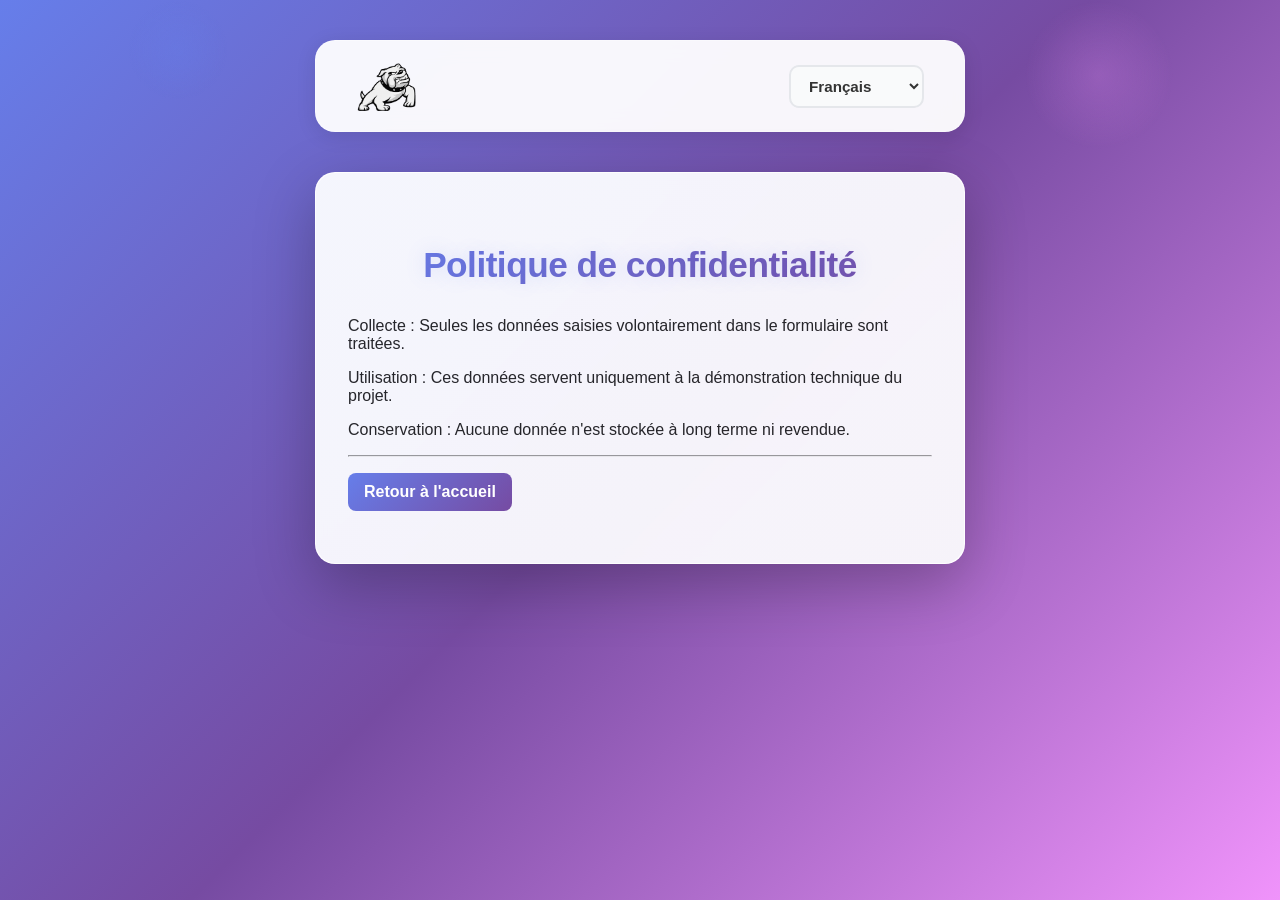
==== confidentialite.html @ f409f0a0 "Mise a jour encore" ====
<!doctype html>
<html lang="fr">
  <head>
    <meta charset="UTF-8" />
    <meta name="viewport" content="width=device-width, initial-scale=1.0" />
    <title>Politique de Confidentialité</title>
    <link rel="stylesheet" href="style.css" />
    <script src="script.js" defer></script>
  </head>
  <body>
    <header class="mb" role="banner">
      <p class="logo">
        <img
          src="./assets/Logo chien.png"
          alt="Logo du calculateur de solidité de mot de passe"
        />
      </p>
      <select id="languageSelect" aria-label="Sélection de la langue">
        <option value="fr">Français</option>
        <option value="en">English</option>
        <option value="de">Deutsch</option>
        <option value="sp">Spanish</option>
        <option value="it">Italiano</option>
        <option value="pt">Português</option>
        <option value="nl">Nederlands</option>
        <option value="br">Breton</option>
      </select>
    </header>
    <div class="container">
      <h1 data-i18n="privacyTitle">Politique de Confidentialité</h1>
      <p data-i18n="privacyContent">
        Conformément au RGPD, voici les informations concernant vos données :
      </p>
      <p data-i18n="privacyCollection">
        Collecte : Seules les données saisies volontairement
        dans le formulaire sont traitées.
      </p>
      <p data-i18n="privacyUsage">
        Utilisation : Ces données servent uniquement à la
        démonstration technique du projet.
      </p>
      <p data-i18n="privacyStorage">
        Conservation : Aucune donnée n'est stockée à long terme
        ni revendue.
      </p>
      <hr />
      <a href="index.html" class="security-link" data-i18n="backToHome"
        >Retour à l'accueil</a
      >
    </div>
  </body>
</html>
---- style.css ----
/* Global */
*,
*::before,
*::after {
  box-sizing: border-box;
}

/* Classe pour masquer visuellement le texte tout en le gardant accessible aux lecteurs d'écran */
.sr-only {
  position: absolute;
  width: 1px;
  height: 1px;
  padding: 0;
  margin: -1px;
  overflow: hidden;
  clip: rect(0, 0, 0, 0);
  white-space: nowrap;
  border-width: 0;
}

/* ===== BODY & BACKGROUND ===== */
body {
  background: linear-gradient(135deg, #667eea 0%, #764ba2 50%, #f093fb 100%);
  background-attachment: fixed;
  font-family:
    -apple-system, BlinkMacSystemFont, "Segoe UI", "Roboto", "Oxygen", "Ubuntu",
    "Cantarell", sans-serif;
  margin: 0;
  min-height: 100vh;
  color: #222;
  padding: 20px;
}

/* ===== CONTAINER PRINCIPAL ===== */
/* Container */
.container {
  max-width: 650px;
  margin: 40px auto;
  background: rgba(255, 255, 255, 0.98);
  border-radius: 20px;
  box-shadow:
    0 20px 60px rgba(0, 0, 0, 0.25),
    0 0 1px rgba(0, 0, 0, 0.1);
  padding: 48px 32px;
  backdrop-filter: blur(10px);
  border: 1px solid rgba(255, 255, 255, 0.3);
  animation: fadeInScale 0.6s ease-out;
  position: relative;
}

/* Gradient subtil en arrière-plan du container */
.container::before {
  content: "";
  position: absolute;
  top: 0;
  left: 0;
  right: 0;
  bottom: 0;
  border-radius: 20px;
  background: linear-gradient(
    135deg,
    rgba(102, 126, 234, 0.05) 0%,
    rgba(118, 75, 162, 0.05) 100%
  );
  pointer-events: none;
}

@keyframes fadeInScale {
  from {
    opacity: 0;
    transform: scale(0.95);
  }
  to {
    opacity: 1;
    transform: scale(1);
  }
}

/* Effet de lueur au survol du conteneur */
.container:hover {
  box-shadow:
    0 20px 60px rgba(0, 0, 0, 0.25),
    0 0 1px rgba(0, 0, 0, 0.1),
    0 0 40px rgba(102, 126, 234, 0.2);
}

/* ===== TYPOGRAPHIE ===== */
/* Headings */
h1 {
  text-align: center;
  background: linear-gradient(135deg, #667eea 0%, #764ba2 100%);
  -webkit-background-clip: text;
  -webkit-text-fill-color: transparent;
  background-clip: text;
  margin-bottom: 32px;
  font-size: 2.2rem;
  font-weight: 800;
  letter-spacing: -0.5px;
  animation: titlePulse 0.8s ease-out;
  text-shadow: 0 0 20px rgba(102, 126, 234, 0.2);
}

@keyframes titlePulse {
  0% {
    opacity: 0;
    transform: translateY(-20px);
  }
  100% {
    opacity: 1;
    transform: translateY(0);
  }
}

/* ===== FORMULAIRE ===== */
/* Form labels and inputs */
label {
  display: block;
  margin-bottom: 12px;
  font-weight: 600;
  color: #333;
  font-size: 0.95rem;
  animation: fadeInLeft 0.5s ease-out 0.1s both;
}

@keyframes fadeInLeft {
  from {
    opacity: 0;
    transform: translateX(-20px);
  }
  to {
    opacity: 1;
    transform: translateX(0);
  }
}

/* Champs texte et mot de passe */
input[type="password"],
input[type="text"] {
  display: block;
  margin: 0 auto 24px auto;
  width: 100%;
  padding: 14px 16px;
  border: 2px solid #e5e7eb;
  border-radius: 12px;
  font-size: 1rem;
  transition: all 0.3s ease;
  text-align: left;
  background: #f9fafb;
  animation: slideUp 0.5s ease-out 0.15s both;
  position: relative;
}

@keyframes slideUp {
  from {
    opacity: 0;
    transform: translateY(20px);
  }
  to {
    opacity: 1;
    transform: translateY(0);
  }
}

input[type="password"]::placeholder,
input[type="text"]::placeholder {
  color: #aaa;
  transition: color 0.3s ease;
}

input[type="password"]:focus,
input[type="text"]:focus {
  border-color: #667eea;
  outline: none;
  background: #fff;
  box-shadow:
    0 0 0 3px rgba(102, 126, 234, 0.1),
    0 0 20px rgba(102, 126, 234, 0.3),
    inset 0 0 0 1px rgba(102, 126, 234, 0.2);
  transform: translateY(-2px);
}

input[type="password"]:focus::placeholder,
input[type="text"]:focus::placeholder {
  color: #ccc;
}

/* Améliore la visibilité du focus au clavier */
input[type="password"]:focus-visible,
input[type="text"]:focus-visible {
  outline: 3px solid #667eea;
  outline-offset: 2px;
}

/* ===== BOUTONS ===== */
/* Bouton principal avec shine effect */
button {
  width: 100%;
  padding: 14px 16px;
  background: linear-gradient(135deg, #667eea 0%, #764ba2 100%);
  color: #fff;
  border: none;
  border-radius: 12px;
  font-size: 1rem;
  font-weight: 700;
  cursor: pointer;
  transition: all 0.3s ease;
  box-shadow: 0 4px 15px rgba(102, 126, 234, 0.3);
  text-transform: uppercase;
  letter-spacing: 0.5px;
  animation: slideUp 0.5s ease-out 0.2s both;
  position: relative;
  overflow: hidden;
  flex: 1;
  min-width: 0;
}

/* Effet de lumière qui traverse le bouton */
button::before {
  content: "";
  position: absolute;
  top: 0;
  left: -100%;
  width: 100%;
  height: 100%;
  background: linear-gradient(
    90deg,
    transparent,
    rgba(255, 255, 255, 0.3),
    transparent
  );
  transition: left 0.5s ease;
}

button:hover::before {
  left: 100%;
}

button:hover {
  transform: translateY(-3px);
  box-shadow:
    0 8px 25px rgba(102, 126, 234, 0.4),
    0 0 30px rgba(102, 126, 234, 0.3);
}

button:active {
  transform: translateY(-1px);
}

/* Améliore la visibilité du focus au clavier pour les boutons */
button:focus-visible {
  outline: 3px solid #667eea;
  outline-offset: 2px;
}

/* ===== RÉSULTATS ===== */
/* Boîte de résultats avec shimmer effect */
.result {
  margin-top: 28px;
  padding: 20px 24px;
  background: linear-gradient(
    135deg,
    rgba(102, 126, 234, 0.08) 0%,
    rgba(118, 75, 162, 0.08) 100%
  );
  border-radius: 12px;
  border: 2px solid rgba(102, 126, 234, 0.2);
  text-align: center;
  font-size: 1.15rem;
  color: #333;
  font-weight: 600;
  box-shadow:
    0 4px 15px rgba(102, 126, 234, 0.1),
    inset 0 0 20px rgba(102, 126, 234, 0.05);
  animation: slideIn 0.4s cubic-bezier(0.34, 1.56, 0.64, 1);
  position: relative;
  overflow: hidden;
}

.result::before {
  content: "";
  position: absolute;
  top: -50%;
  left: -50%;
  width: 200%;
  height: 200%;
  background: radial-gradient(
    circle,
    rgba(102, 126, 234, 0.1) 0%,
    transparent 70%
  );
  animation: shimmer 3s infinite;
}

@keyframes shimmer {
  0% {
    transform: translate(0, 0) rotate(0deg);
  }
  50% {
    transform: translate(50px, 50px) rotate(180deg);
  }
  100% {
    transform: translate(0, 0) rotate(360deg);
  }
}

@keyframes slideIn {
  from {
    opacity: 0;
    transform: translateY(-10px);
  }
  to {
    opacity: 1;
    transform: translateY(0);
  }
}

/* Positionne le toggle à l'extrémité droite du conteneur */
.container {
  position: relative;
}

/* Ancre l'icône œil au champ password pour éviter qu'elle ne bouge */
.password-field {
  position: relative;
  width: 100%;
}

/* Prévoir de l'espace à droite des inputs pour éviter le recouvrement */
input[type="password"],
input[type="text"] {
  padding-right: 48px;
}

/* ===== CHAMP MOT DE PASSE & ICÔNE ===== */
/* Icône de basculement mot de passe/texte */
#togglePassword {
  position: absolute;
  right: 8px;
  top: 50%;
  transform: translateY(-50%);
  background: none;
  border: none;
  width: 60px;
  height: 60px;
  padding: 0;
  display: inline-flex;
  align-items: center;
  justify-content: center;
  cursor: pointer;
  z-index: 10;
  line-height: 0;
  color: #667eea;
  transition: all 0.3s ease;
  border-radius: 4px;
}

#togglePassword svg {
  width: 100%;
  height: 100%;
}

/* Ensure input doesn't stretch under the absolute icon and keeps space for it */
.password-field input[type="password"],
.password-field input[type="text"] {
  flex: 1 1 auto;
  width: auto;
  padding-right: 70px;
  margin: 0;
}

/* Give a bit of space so the icon sits visually inside the input */
.password-field {
  padding-top: 0;
  margin-bottom: 18px;
  animation: fadeInLeft 0.5s ease-out 0.15s both;
}

#togglePassword:hover {
  background: rgba(102, 126, 234, 0.15);
  color: #764ba2;
  transform: translateY(-50%);
  box-shadow: 0 0 15px rgba(102, 126, 234, 0.2);
}

#togglePassword:focus-visible {
  outline: 2px solid #667eea;
  outline-offset: 2px;
  border-radius: 8px;
}

/* ===== HEADER ===== */
/* Barre d'en-tête avec logo et sélecteur de langue */
header {
  display: flex;
  align-items: center;
  justify-content: space-between;
  padding: 20px 40px;
  background: rgba(255, 255, 255, 0.95);
  border-radius: 20px;
  margin: 20px auto;
  max-width: 650px;
  box-shadow: 0 4px 20px rgba(0, 0, 0, 0.1);
  backdrop-filter: blur(10px);
  border: 1px solid rgba(255, 255, 255, 0.3);
  animation: slideDown 0.6s ease-out;
}

@keyframes slideDown {
  from {
    opacity: 0;
    transform: translateY(-30px);
  }
  to {
    opacity: 1;
    transform: translateY(0);
  }
}

/* Logo du header */
header .logo {
  display: block;
  width: 60px;
  height: auto;
  margin: 0;
  padding: 0;
  flex-shrink: 0;
}

header .logo img {
  width: 100%;
  height: 100%;
  object-fit: contain;
  display: block;
}

/* Sélecteur de langue */
#languageSelect {
  padding: 10px 14px;
  border: 2px solid #e5e7eb;
  border-radius: 10px;
  font-size: 0.95rem;
  font-weight: 600;
  background: #f9fafb;
  color: #333;
  cursor: pointer;
  transition: all 0.3s ease;
  animation: fadeInRight 0.6s ease-out 0.1s both;
}

@keyframes fadeInRight {
  from {
    opacity: 0;
    transform: translateX(30px);
  }
  to {
    opacity: 1;
    transform: translateX(0);
  }
}

#languageSelect:hover {
  border-color: #667eea;
  box-shadow:
    0 0 0 3px rgba(102, 126, 234, 0.1),
    0 0 20px rgba(102, 126, 234, 0.2);
  transform: translateY(-2px);
}

#languageSelect:focus {
  outline: none;
  border-color: #667eea;
}

#languageSelect:focus-visible {
  outline: 3px solid #667eea;
  outline-offset: 2px;
}

/* ===== FOOTER ===== */
/* Barre de pied de page avec logo et liens */
footer {
  display: flex;
  align-items: center;
  justify-content: space-between;
  padding: 30px 40px;
  background: rgba(255, 255, 255, 0.95);
  border-radius: 20px;
  margin: 40px auto 20px;
  max-width: 650px;
  box-shadow: 0 4px 20px rgba(0, 0, 0, 0.1);
  backdrop-filter: blur(10px);
  border: 1px solid rgba(255, 255, 255, 0.3);
  animation: slideUp 0.6s ease-out 0.1s both;
}

/* Logo du footer */
footer .logo {
  display: block;
  width: 60px;
  height: auto;
  margin: 0;
  padding: 0;
  flex-shrink: 0;
}

@keyframes float {
  0% {
    transform: translateY(0px);
  }
  50% {
    transform: translateY(-10px);
  }
  100% {
    transform: translateY(0px);
  }
}

footer .logo img {
  width: 100%;
  height: 100%;
  object-fit: contain;
}

/* Menu liens du footer */
footer .sub-menu ul {
  display: flex;
  flex-wrap: wrap;
  gap: 20px;
  list-style: none;
  padding: 0;
  margin: 0;
}

footer a {
  text-decoration: none;
  color: #667eea;
  font-weight: 600;
  font-size: 0.9rem;
  transition: all 0.3s cubic-bezier(0.25, 0.46, 0.45, 0.94);
  padding: 8px 12px;
  border-radius: 8px;
  position: relative;
}

footer a::after {
  content: "";
  position: absolute;
  bottom: 2px;
  left: 12px;
  width: 0;
  height: 3px;
  background: linear-gradient(90deg, #667eea, #764ba2);
  transition: width 0.3s cubic-bezier(0.25, 0.46, 0.45, 0.94);
  border-radius: 2px;
}

footer a:hover::after {
  width: calc(100% - 24px);
}

footer a:hover {
  color: #764ba2;
  background: rgba(102, 126, 234, 0.08);
  transform: translateY(-3px);
}

footer .menu a {
  text-decoration: none;
  color: #667eea;
  font-size: 0.95rem;
  padding: 8px 12px;
  border-radius: 8px;
  transition: all 0.3s ease;
}

footer .menu a:hover {
  color: #764ba2;
  background-color: rgba(102, 126, 234, 0.1);
}

/* ===== SECURITY DOCK ===== */
.security-dock {
  max-width: 650px;
  margin: 30px auto;
  padding: 0;
  border-radius: 20px;
  background: rgba(255, 255, 255, 0.95);
  box-shadow: 0 4px 20px rgba(0, 0, 0, 0.1);
  backdrop-filter: blur(10px);
  border: 1px solid rgba(255, 255, 255, 0.3);
  animation: slideUp 0.6s ease-out 0.2s both;
  transition: all 0.3s ease;
}

.security-dock:hover {
  box-shadow:
    0 8px 30px rgba(0, 0, 0, 0.15),
    0 0 30px rgba(102, 126, 234, 0.2);
  transform: translateY(-3px);
}

.dock-container {
  padding: 28px 32px;
}

.dock-container h2 {
  font-weight: 700;
  color: #333;
  margin-bottom: 16px;
  font-size: 1.05rem;
  background: linear-gradient(135deg, #667eea 0%, #764ba2 100%);
  -webkit-background-clip: text;
  -webkit-text-fill-color: transparent;
  background-clip: text;
  animation: fadeInLeft 0.5s ease-out 0.2s both;
}

.dock-container p {
  color: #555;
  line-height: 1.6;
  margin: 16px 0;
  font-size: 0.95rem;
}

.security-link {
  display: inline-block;
  padding: 10px 16px;
  background: linear-gradient(135deg, #667eea 0%, #764ba2 100%);
  color: #fff;
  text-decoration: none;
  border-radius: 8px;
  font-weight: 600;
  transition: all 0.3s ease;
  margin-top: 8px;
  position: relative;
  overflow: hidden;
}

.security-link::before {
  content: "";
  position: absolute;
  top: 0;
  left: -100%;
  width: 100%;
  height: 100%;
  background: linear-gradient(
    90deg,
    transparent,
    rgba(255, 255, 255, 0.3),
    transparent
  );
  transition: left 0.5s ease;
}

.security-link:hover::before {
  left: 100%;
}

.security-link:focus-visible {
  outline: 3px solid #667eea;
  outline-offset: 2px;
}

/* ===== RESPONSIVE DESIGN ===== */
/* Design pour tablettes et appareils plus petits */
@media (max-width: 768px) {
  body {
    padding: 12px;
  }

  .container {
    max-width: 100%;
    margin: 20px auto;
    padding: 32px 24px;
  }

  h1 {
    font-size: 1.8rem;
    margin-bottom: 24px;
  }

  header {
    max-width: 100%;
    margin: 12px auto;
    padding: 16px 24px;
    gap: 16px;
  }

  header .logo {
    width: 50px;
    height: 50px;
  }

  footer {
    max-width: 100%;
    margin: 20px auto 12px;
    padding: 20px 24px;
    flex-direction: column;
    align-items: center;
    gap: 20px;
  }

  footer .logo {
    width: 50px;
    height: 50px;
  }

  footer .sub-menu ul {
    flex-direction: column;
    gap: 12px;
  }

  figure {
    max-width: 100%;
    margin: 20px auto;
    padding: 20px 24px;
  }

  .security-dock {
    max-width: 100%;
    margin: 20px auto;
    padding: 0;
    border-radius: 16px;
  }

  .dock-container {
    padding: 20px 24px;
  }

  button {
    padding: 12px 14px;
    font-size: 0.95rem;
  }

  input[type="password"],
  input[type="text"] {
    padding: 12px 14px;
  }
}

@media (max-width: 480px) {
  body {
    padding: 8px;
  }

  .container {
    padding: 24px 16px;
    border-radius: 16px;
  }

  h1 {
    font-size: 1.5rem;
    margin-bottom: 20px;
  }

  header {
    padding: 12px 16px;
    margin: 8px auto;
    border-radius: 16px;
  }

  label {
    font-size: 0.9rem;
  }

  button {
    padding: 11px 12px;
    font-size: 0.9rem;
    letter-spacing: 0.3px;
  }
}

/* ===== ANIMATIONS GLOBALES ===== */
/* Animation d'apparition générale */
@keyframes fadeIn {
  from {
    opacity: 0;
    transform: translateY(10px);
  }
  to {
    opacity: 1;
    transform: translateY(0);
  }
}

/* Particules flottantes en arrière-plan */
/* Première particule flottante */
@keyframes float-particle-1 {
  0% {
    transform: translateY(100vh) translateX(0) rotate(0deg);
    opacity: 0;
  }
  10% {
    opacity: 1;
  }
  90% {
    opacity: 1;
  }
  100% {
    transform: translateY(-100vh) translateX(100px) rotate(360deg);
    opacity: 0;
  }
}

@keyframes float-particle-2 {
  0% {
    transform: translateY(100vh) translateX(50px) rotate(0deg);
    opacity: 0;
  }
  10% {
    opacity: 0.8;
  }
  90% {
    opacity: 0.8;
  }
  100% {
    transform: translateY(-100vh) translateX(-50px) rotate(-360deg);
    opacity: 0;
  }
}

/* Pseudo-élément pour créer la première particule flottante */
body::before {
  content: "";
  position: fixed;
  top: 0;
  left: 0;
  width: 100px;
  height: 100px;
  background: radial-gradient(
    circle,
    rgba(102, 126, 234, 0.3) 0%,
    transparent 70%
  );
  border-radius: 50%;
  animation: float-particle-1 15s linear infinite;
  pointer-events: none;
  z-index: 1;
  left: 10%;
}

/* Pseudo-élément pour créer la deuxième particule flottante */
body::after {
  content: "";
  position: fixed;
  top: 0;
  left: 0;
  width: 150px;
  height: 150px;
  background: radial-gradient(
    circle,
    rgba(240, 147, 251, 0.2) 0%,
    transparent 70%
  );
  border-radius: 50%;
  animation: float-particle-2 20s linear infinite;
  animation-delay: 5s;
  pointer-events: none;
  z-index: 1;
  left: 80%;
}

/* Particules qui explosent au clic sur les boutons */
@keyframes particleExplode {
  0% {
    transform: translate(0, 0) scale(1);
    opacity: 1;
  }
  100% {
    transform: translate(
        calc(cos(var(--angle)) * 100px),
        calc(sin(var(--angle)) * 100px)
      )
      scale(0);
    opacity: 0;
  }
}

.container {
  animation: fadeIn 0.5s ease;
  position: relative;
}

/* Effet de lueur au survol du conteneur */
.container:hover {
  box-shadow:
    0 20px 60px rgba(0, 0, 0, 0.25),
    0 0 1px rgba(0, 0, 0, 0.1),
    0 0 40px rgba(102, 126, 234, 0.2);
}

figcaption {
  color: #fff;
  font-weight: 600;
  margin-bottom: 12px;
  font-size: 0.95rem;
  padding: 0 76px;
}

audio {
  width: 90%;
  margin: 0 auto;
  display: block;
  accent-color: #667eea;
}

audio::-webkit-media-controls-panel {
  background-color: transparent;
  border-radius: 0;
}

/* Respecte les préférences de mouvement réduit */
@media (prefers-reduced-motion: reduce) {
  * {
    animation-duration: 0.01ms !important;
    animation-iteration-count: 1 !important;
    transition-duration: 0.01ms !important;
  }

  body {
    background: linear-gradient(
      135deg,
      #667eea 0%,
      #764ba2 50%,
      #f093fb 100%
    ) !important;
    background-attachment: scroll !important;
  }

  header .logo {
    animation: none !important;
  }

  footer .logo {
    animation: none !important;
  }
}
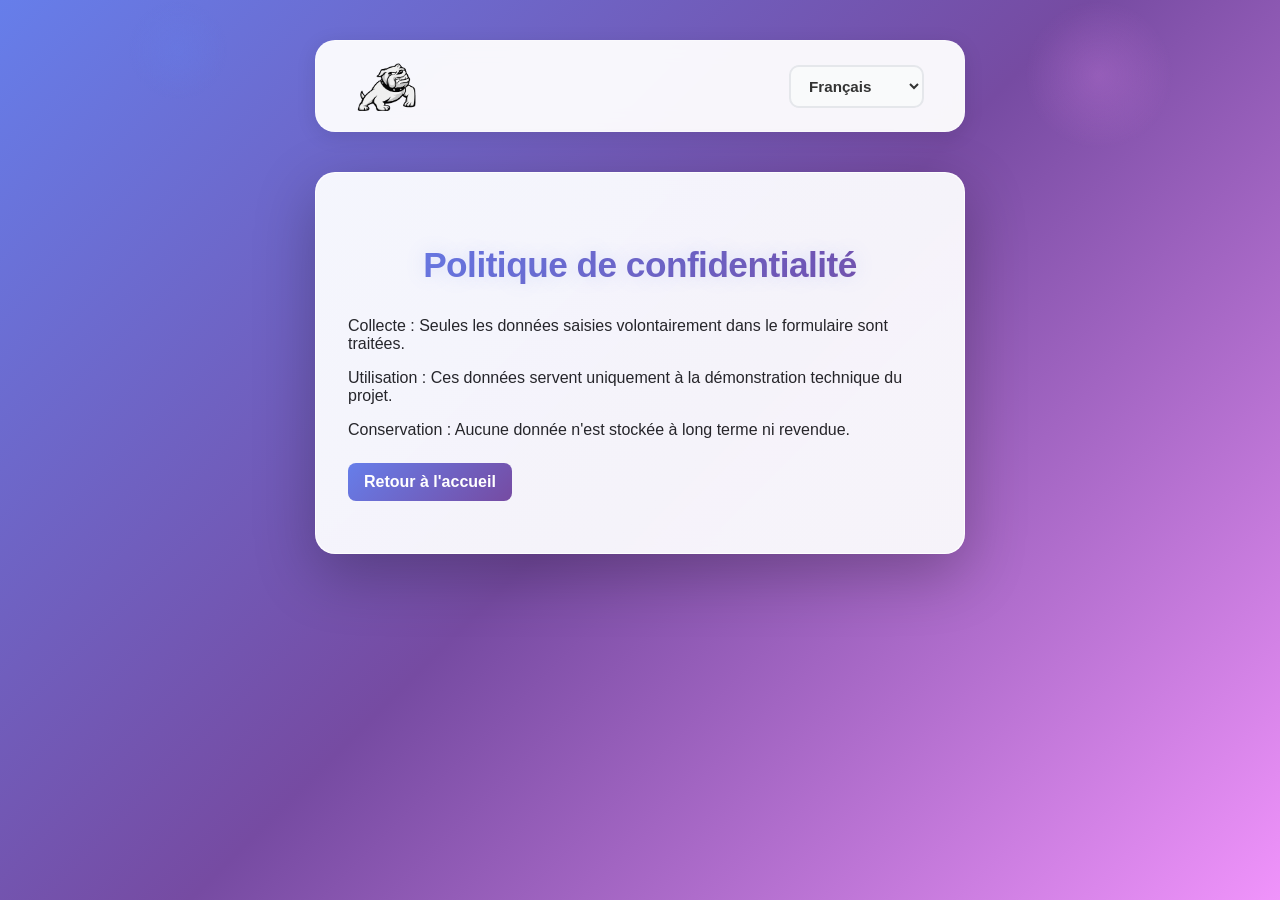
==== commit 306e50f1: "Maj" ====
--- a/confidentialite.html
+++ b/confidentialite.html
@@ -32,21 +32,19 @@
         Conformément au RGPD, voici les informations concernant vos données :
       </p>
       <p data-i18n="privacyCollection">
-        Collecte : Seules les données saisies volontairement
-        dans le formulaire sont traitées.
+        Collecte : Seules les données saisies volontairement dans le formulaire
+        sont traitées.
       </p>
       <p data-i18n="privacyUsage">
-        Utilisation : Ces données servent uniquement à la
-        démonstration technique du projet.
+        Utilisation : Ces données servent uniquement à la démonstration
+        technique du projet.
       </p>
       <p data-i18n="privacyStorage">
-        Conservation : Aucune donnée n'est stockée à long terme
-        ni revendue.
+        Conservation : Aucune donnée n'est stockée à long terme ni revendue.
       </p>
-      <hr />
-      <a href="index.html" class="security-link" data-i18n="backToHome"
-        >Retour à l'accueil</a
-      >
+      <a href="index.html" class="security-link" data-i18n="backToHome">
+        Retour à l'accueil
+      </a>
     </div>
   </body>
 </html>
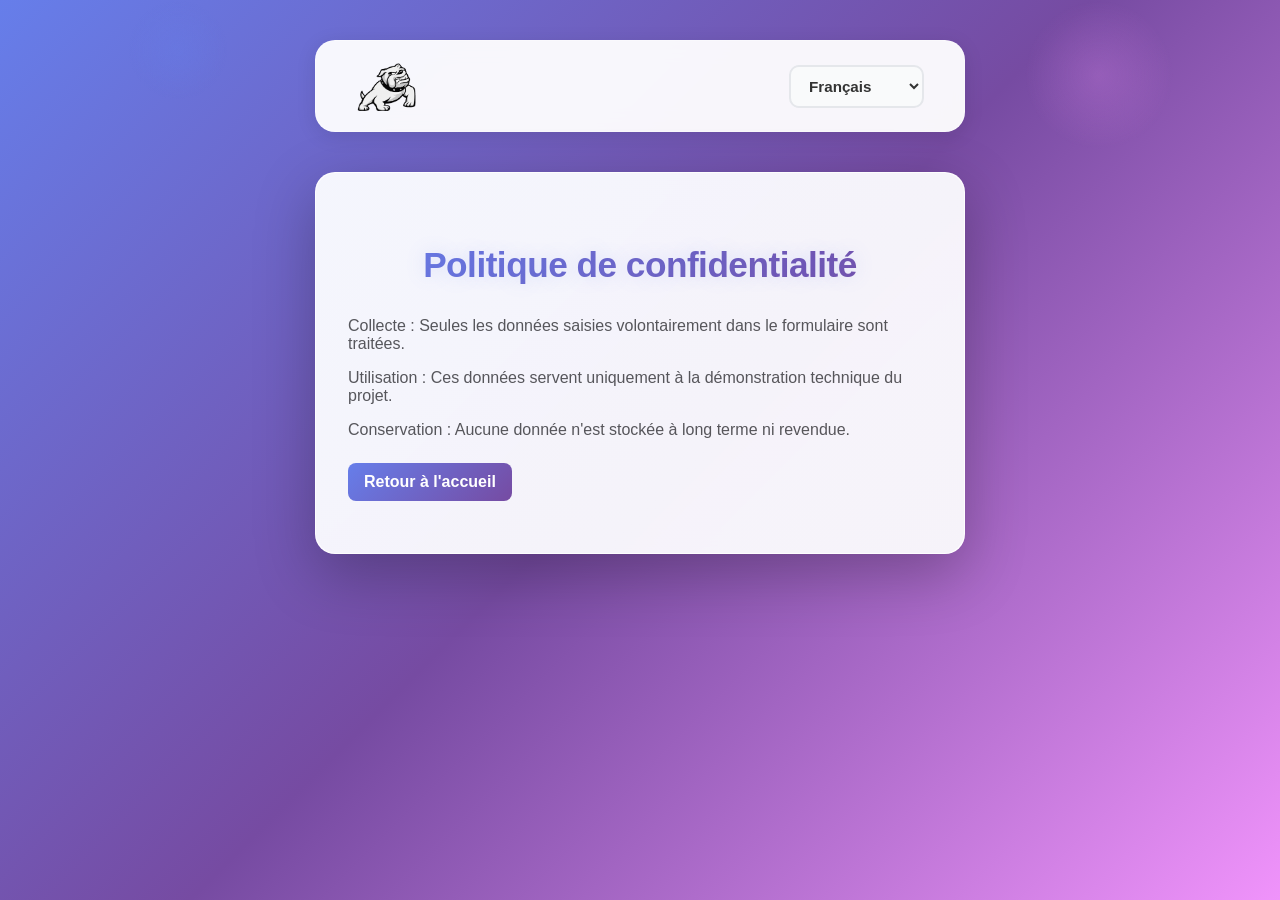
==== commit 74b062ce: "Maj" ====
--- a/confidentialite.html
+++ b/confidentialite.html
@@ -28,18 +28,18 @@
     </header>
     <div class="container">
       <h1 data-i18n="privacyTitle">Politique de Confidentialité</h1>
-      <p data-i18n="privacyContent">
+      <p class="text-muted" data-i18n="privacyContent">
         Conformément au RGPD, voici les informations concernant vos données :
       </p>
-      <p data-i18n="privacyCollection">
+      <p class="text-muted" data-i18n="privacyCollection">
         Collecte : Seules les données saisies volontairement dans le formulaire
         sont traitées.
       </p>
-      <p data-i18n="privacyUsage">
+      <p class="text-muted" data-i18n="privacyUsage">
         Utilisation : Ces données servent uniquement à la démonstration
         technique du projet.
       </p>
-      <p data-i18n="privacyStorage">
+      <p class="text-muted" data-i18n="privacyStorage">
         Conservation : Aucune donnée n'est stockée à long terme ni revendue.
       </p>
       <a href="index.html" class="security-link" data-i18n="backToHome">
--- a/style.css
+++ b/style.css
@@ -935,3 +935,12 @@
     animation: none !important;
   }
 }
+
+.text-muted {
+  color: rgb(85, 85, 85);
+}
+
+.legal-label {
+  color: #7b2cbf;
+  font-weight: 600;
+}
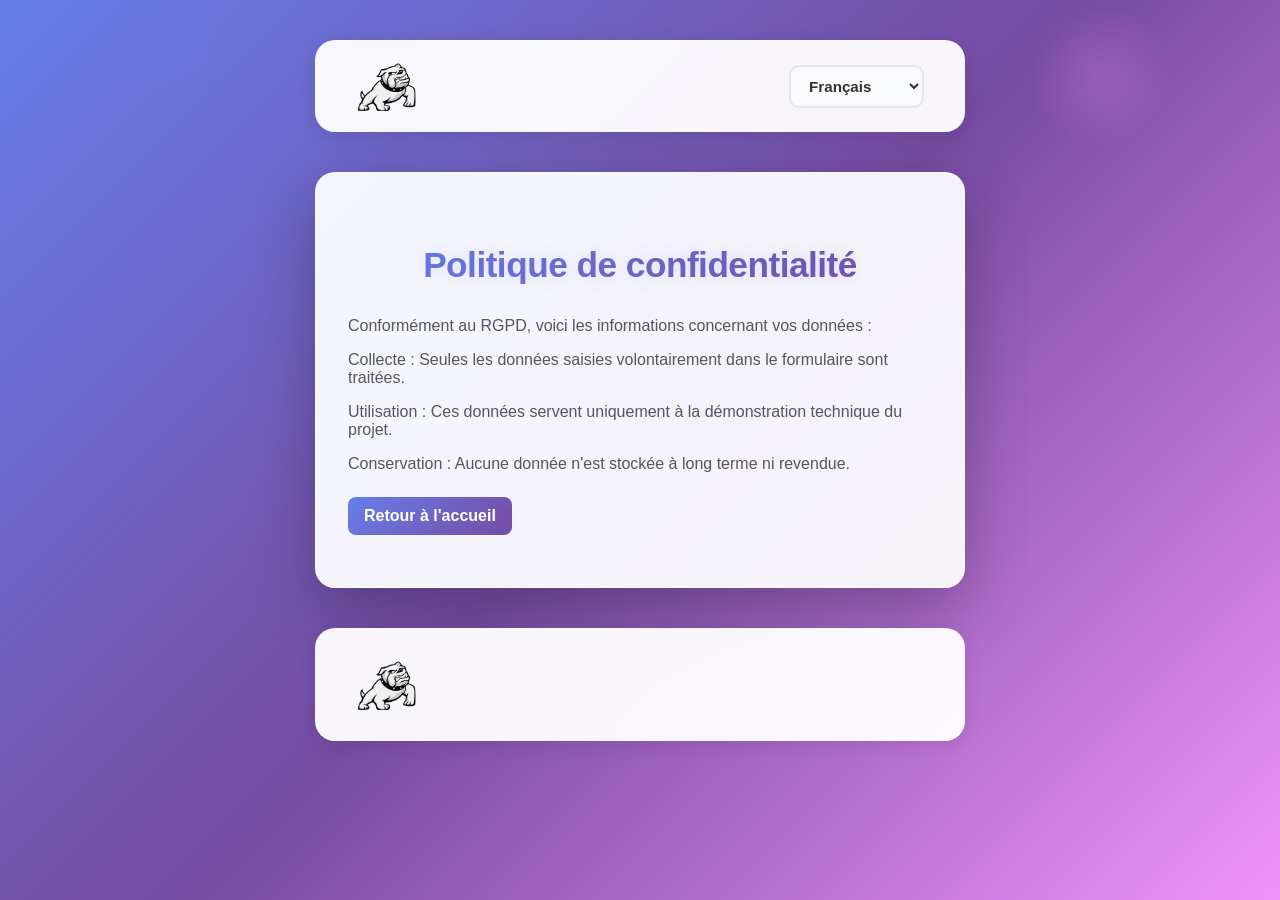
==== commit 063d4acd: "Maj" ====
--- a/confidentialite.html
+++ b/confidentialite.html
@@ -47,4 +47,11 @@
       </a>
     </div>
   </body>
+  <footer role="contentinfo">
+    <img
+      class="logo"
+      src="./assets/Logo chien.png"
+      alt="Logo du calculateur de solidité de mot de passe - pied de page"
+    />
+  </footer>
 </html>
--- a/style.css
+++ b/style.css
@@ -940,7 +940,15 @@
   color: rgb(85, 85, 85);
 }
 
-.legal-label {
-  color: #7b2cbf;
-  font-weight: 600;
-}
+h2 {
+  background: linear-gradient(135deg, #667eea 0%, #764ba2 100%);
+  -webkit-background-clip: text;
+  -webkit-text-fill-color: transparent;
+  background-clip: text;
+  margin-bottom: 22px;
+  font-size: 1.6rem;
+  font-weight: 800;
+  letter-spacing: -0.5px;
+  animation: titlePulse 0.8s ease-out;
+  text-shadow: 0 0 20px rgba(102, 126, 234, 0.2);
+}
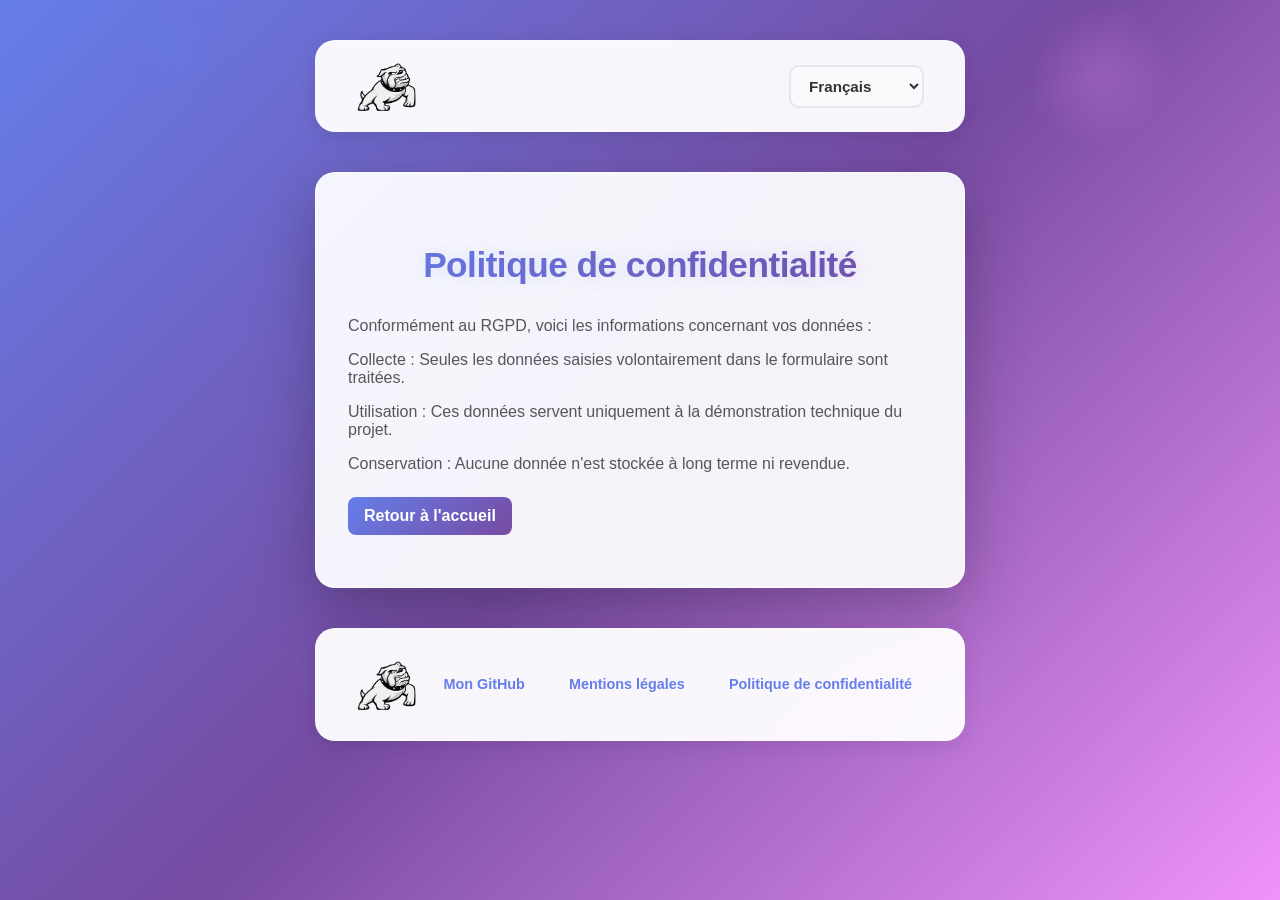
==== commit ba3e3ec1: "Maj" ====
--- a/confidentialite.html
+++ b/confidentialite.html
@@ -53,5 +53,22 @@
       src="./assets/Logo chien.png"
       alt="Logo du calculateur de solidité de mot de passe - pied de page"
     />
+    <nav class="sub-menu">
+      <ul>
+        <li>
+          <a href="https://github.com/MisterFreeze25" data-i18n="github"
+            >Mon GitHub</a
+          >
+        </li>
+        <li>
+          <a href="mentions.html" data-i18n="legalNotice">Mentions légales</a>
+        </li>
+        <li>
+          <a href="confidentialite.html" data-i18n="privacyPolicy"
+            >Politique de confidentialité</a
+          >
+        </li>
+      </ul>
+    </nav>
   </footer>
 </html>
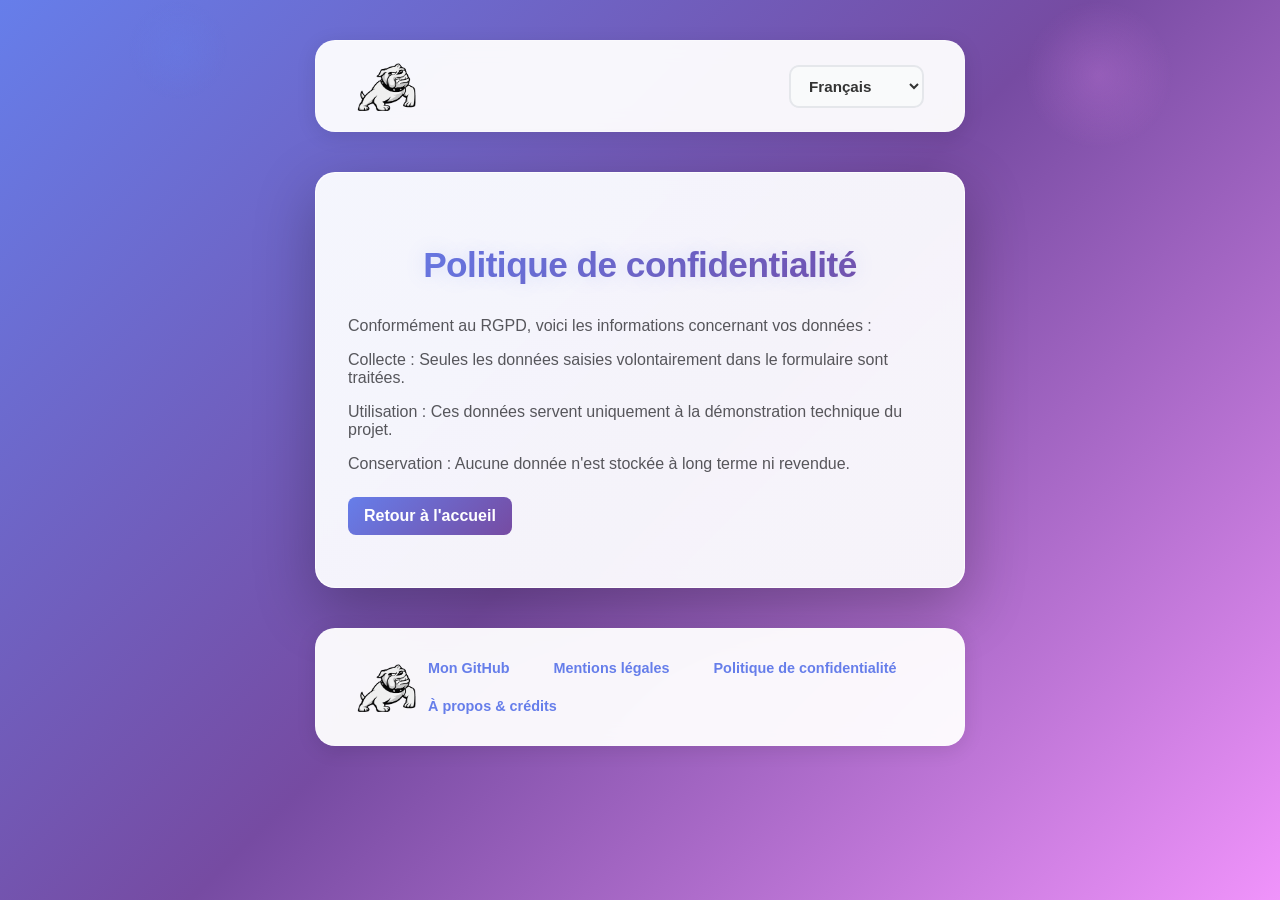
==== commit 38d4be47: "Mise à jour" ====
--- a/confidentialite.html
+++ b/confidentialite.html
@@ -68,6 +68,9 @@
             >Politique de confidentialité</a
           >
         </li>
+        <li>
+          <a href="credits.html" data-i18n="aboutCredits">À propos & crédits</a>
+        </li>
       </ul>
     </nav>
   </footer>
